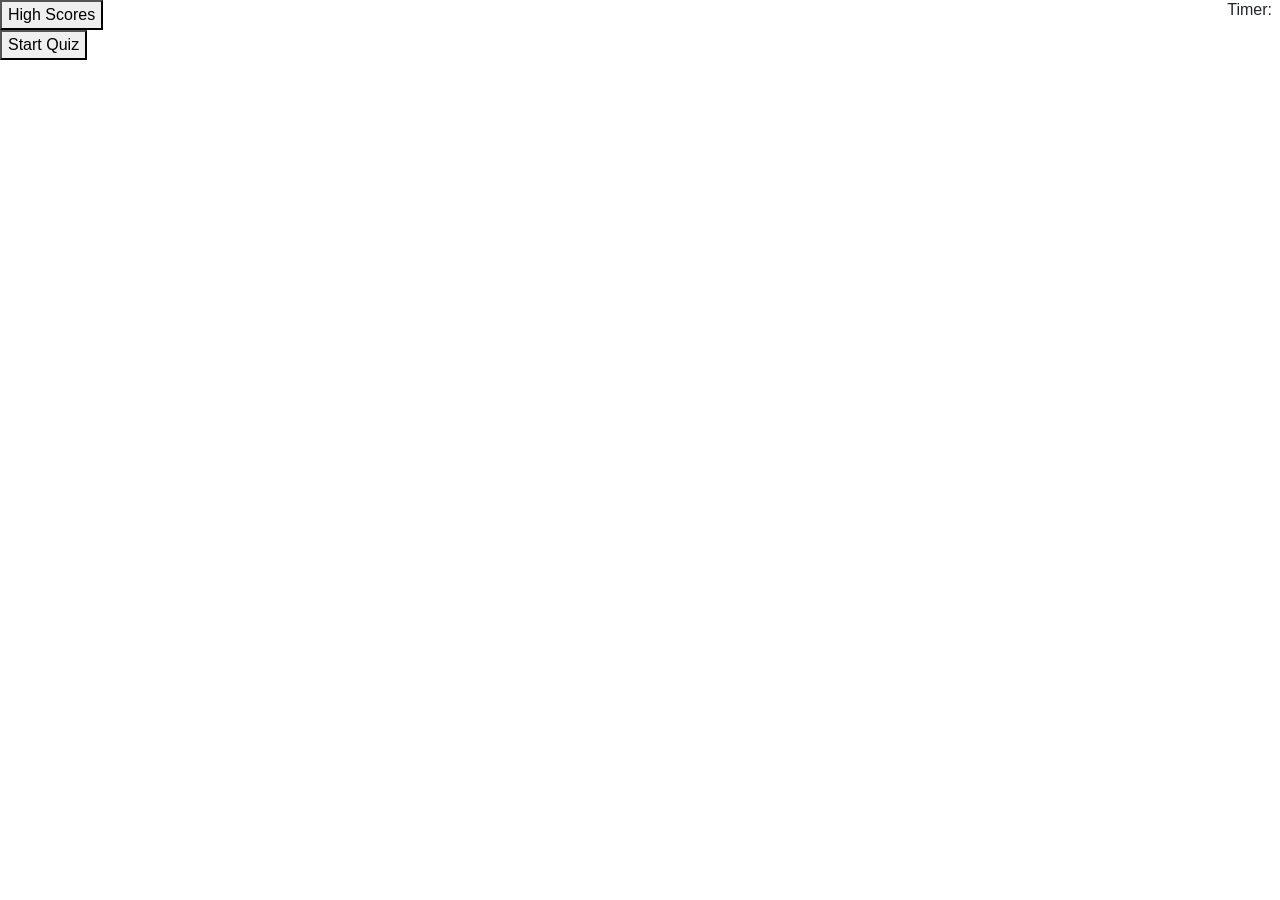
==== quiz.html @ b34bccf2 "created ol items using js and populated answers using objects" ====
<!DOCTYPE html>
<html lang="en">
  <head>
    <meta charset="UTF-8" />
    <meta name="viewport" content="width=device-width, initial-scale=1.0" />
    <link
      rel="stylesheet"
      href="https://stackpath.bootstrapcdn.com/bootstrap/4.4.1/css/bootstrap.min.css"
      integrity="sha384-Vkoo8x4CGsO3+Hhxv8T/Q5PaXtkKtu6ug5TOeNV6gBiFeWPGFN9MuhOf23Q9Ifjh"
      crossorigin="anonymous"
    />
    <link rel="stylesheet" href="style.css" />
    <title>Document</title>
  </head>
  <body>
    <div class="row">
      <div class="col">
        <button id="highscores">High Scores</button>
      </div>
      <div class="col">
        <h6 id="countdown">Timer:</h6>
      </div>
    </div>
    <button id="startquiz">Start Quiz</button>
    <h1 id="q1"></h1>
    <ol>
      <!-- <li class="answer" id="a1"></li>
      <li class="answer" id="a2"></li>
      <li class="answer" id="a3"></li>
      <li class="answer" id="a4"></li> -->
    </ol>

    <script src="./script.js"></script>
  </body>
</html>
---- style.css ----
.high {
  position: top;
  margin-left: 8px;
}

#countdown {
  position: top;
  text-align: right;
  margin-right: 8px;
}
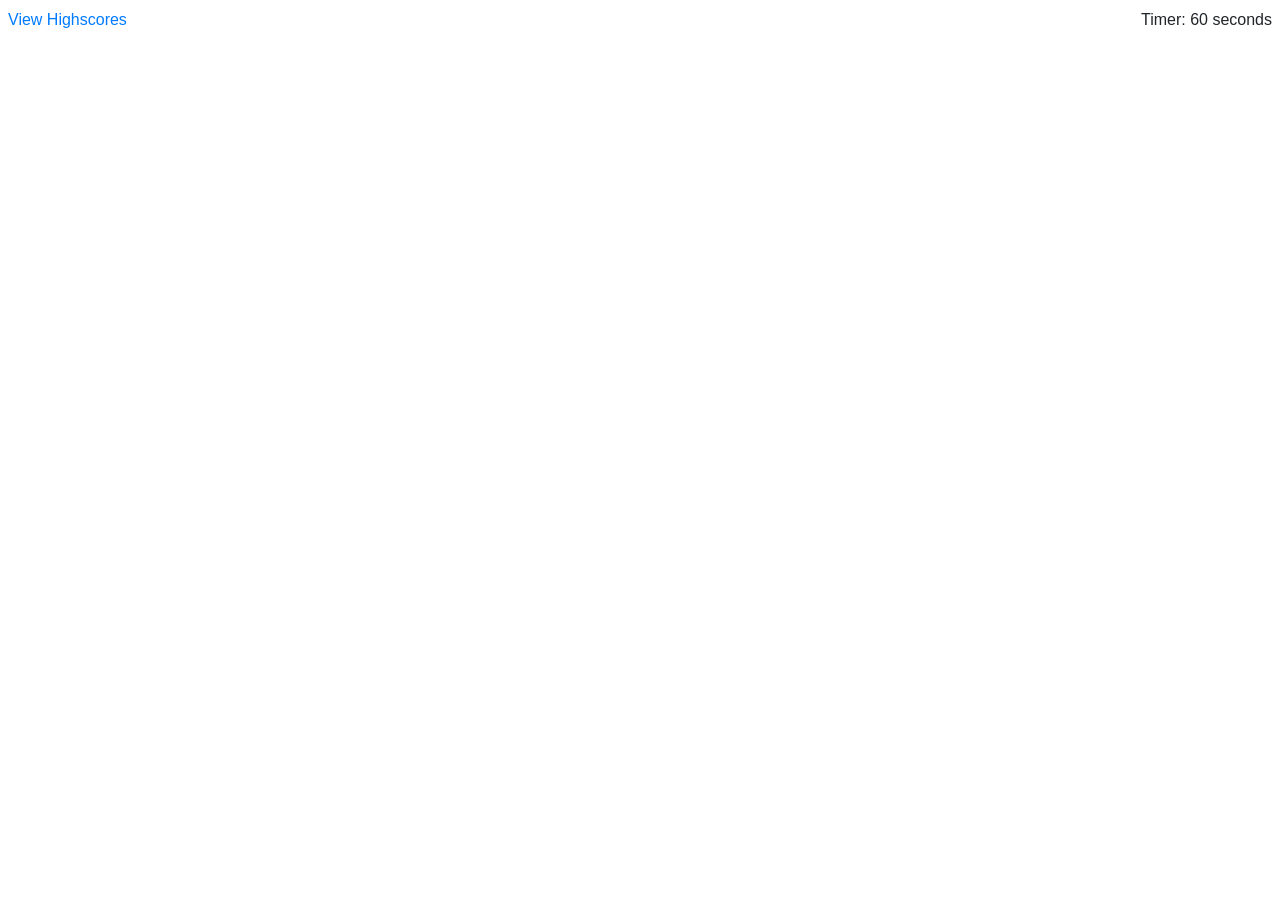
==== commit 3c2245e0: "redoing html after drawing out project and psudo coding" ====
--- a/quiz.html
+++ b/quiz.html
@@ -3,32 +3,29 @@
   <head>
     <meta charset="UTF-8" />
     <meta name="viewport" content="width=device-width, initial-scale=1.0" />
+    <!-- bootstrap -->
     <link
       rel="stylesheet"
       href="https://stackpath.bootstrapcdn.com/bootstrap/4.4.1/css/bootstrap.min.css"
       integrity="sha384-Vkoo8x4CGsO3+Hhxv8T/Q5PaXtkKtu6ug5TOeNV6gBiFeWPGFN9MuhOf23Q9Ifjh"
       crossorigin="anonymous"
     />
-    <link rel="stylesheet" href="style.css" />
-    <title>Document</title>
+
+    <title>Code Quiz</title>
   </head>
+
   <body>
-    <div class="row">
-      <div class="col">
-        <button id="highscores">High Scores</button>
+    <!-- Menu Bar -->
+    <nav>
+      <div class="d-flex bd-highlight mb-3 justify-content-between">
+        <!-- Highest Score Link -->
+        <div class="p-2 bd-highlight">
+          <a href="leaderboard.html" class="href">View Highscores</a>
+        </div>
+        <!-- Timer -->
+        <div class="p-2 bd-highlight" id="timer">Timer: 60 seconds</div>
       </div>
-      <div class="col">
-        <h6 id="countdown">Timer:</h6>
-      </div>
-    </div>
-    <button id="startquiz">Start Quiz</button>
-    <h1 id="q1"></h1>
-    <ol>
-      <!-- <li class="answer" id="a1"></li>
-      <li class="answer" id="a2"></li>
-      <li class="answer" id="a3"></li>
-      <li class="answer" id="a4"></li> -->
-    </ol>
+    </nav>
 
     <script src="./script.js"></script>
   </body>
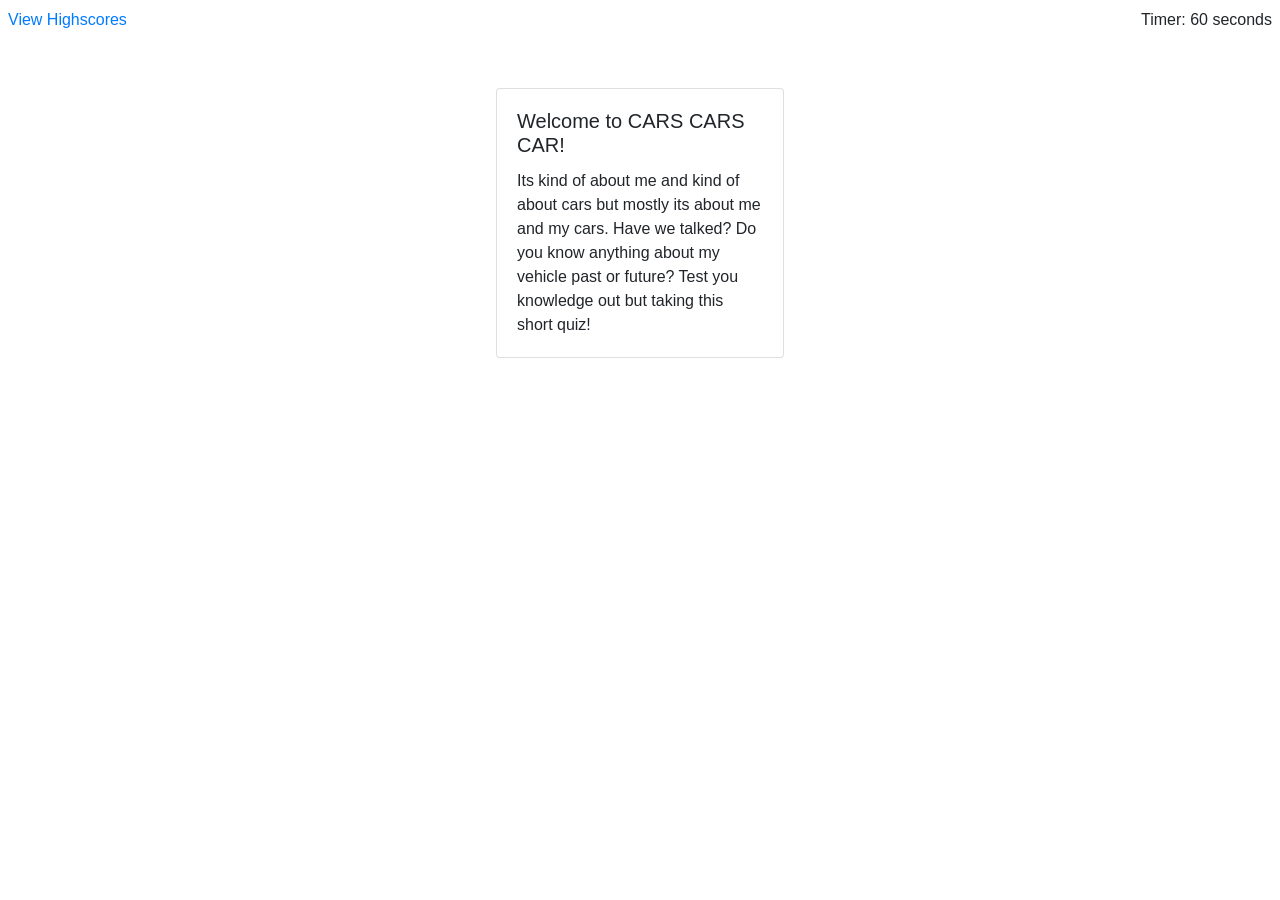
==== commit 5bf43766: "built the answer buttons" ====
--- a/quiz.html
+++ b/quiz.html
@@ -27,6 +27,61 @@
       </div>
     </nav>
 
+    <!-- Container -->
+    <div class="container" style="margin-left: 0 auto;">
+      <!-- Flexbox Container -->
+      <div class="d-flex mt-5 justify-content-center">
+        <!-- Card -->
+        <div class="card" style="width: 18rem;">
+          <!-- Image Cap -->
+
+          <div class="card-body">
+            <!-- Card Title -->
+            <h5 class="card-title" id="card-title">
+              Welcome to CARS CARS CAR!
+            </h5>
+
+            <!-- Card Text -->
+            <p class="card-text" id="card-text">
+              Its kind of about me and kind of about cars but mostly its about
+              me and my cars. Have we talked? Do you know anything about my
+              vehicle past or future? Test you knowledge out but taking this
+              short quiz!
+            </p>
+          </div>
+
+          <!-- Building The Answer Buttons -->
+          <div
+            class="btn-group-vertical"
+            role="group"
+            style="width: fit-content; margin-left: 10px; align-self: center;"
+          >
+            <button
+              type="button"
+              class="btn btn-primary btn-sm d-none"
+              style="margin: 5px auto;"
+              id="button1"
+            ></button>
+            <button
+              type="button"
+              class="btn btn-primary btn-sm d-none"
+              style="margin: 5px auto;"
+              id="button2"
+            ></button>
+            <button
+              type="button"
+              class="btn btn-primary btn-sm d-none"
+              style="margin: 5px auto;"
+              id="button3"
+            ></button>
+            <button
+              type="button"
+              class="btn btn-primary btn-sm d-none"
+              style="margin: 5px auto;"
+              id="button4"
+            ></button>
+          </div>
+
     <script src="./script.js"></script>
   </body>
 </html>
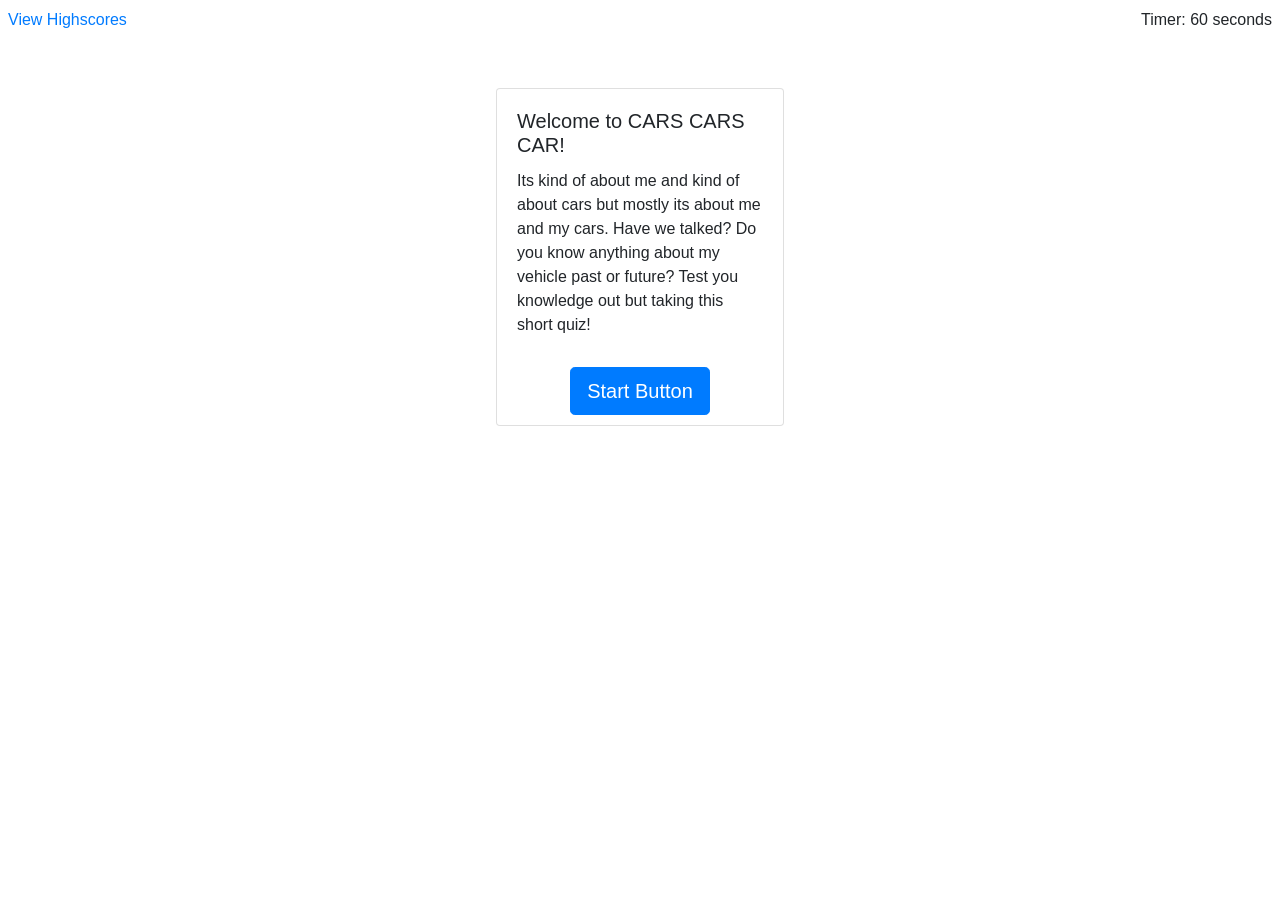
==== commit 57a25fa5: "added start button and footer" ====
--- a/quiz.html
+++ b/quiz.html
@@ -82,6 +82,25 @@
             ></button>
           </div>
 
+          <!-- Start Button -->
+          <div
+            class="btn-group"
+            role="group"
+            style="width: fit-content; margin: 10px; align-self: center;"
+          >
+            <button
+              type="button"
+              class="btn btn-primary btn-lg btn-block"
+              id="start"
+            >
+              Start Button
+            </button>
+          </div>
+        </div>
+      </div>
+      <br /><br />
+      <!-- Footer -->
+
     <script src="./script.js"></script>
   </body>
 </html>
